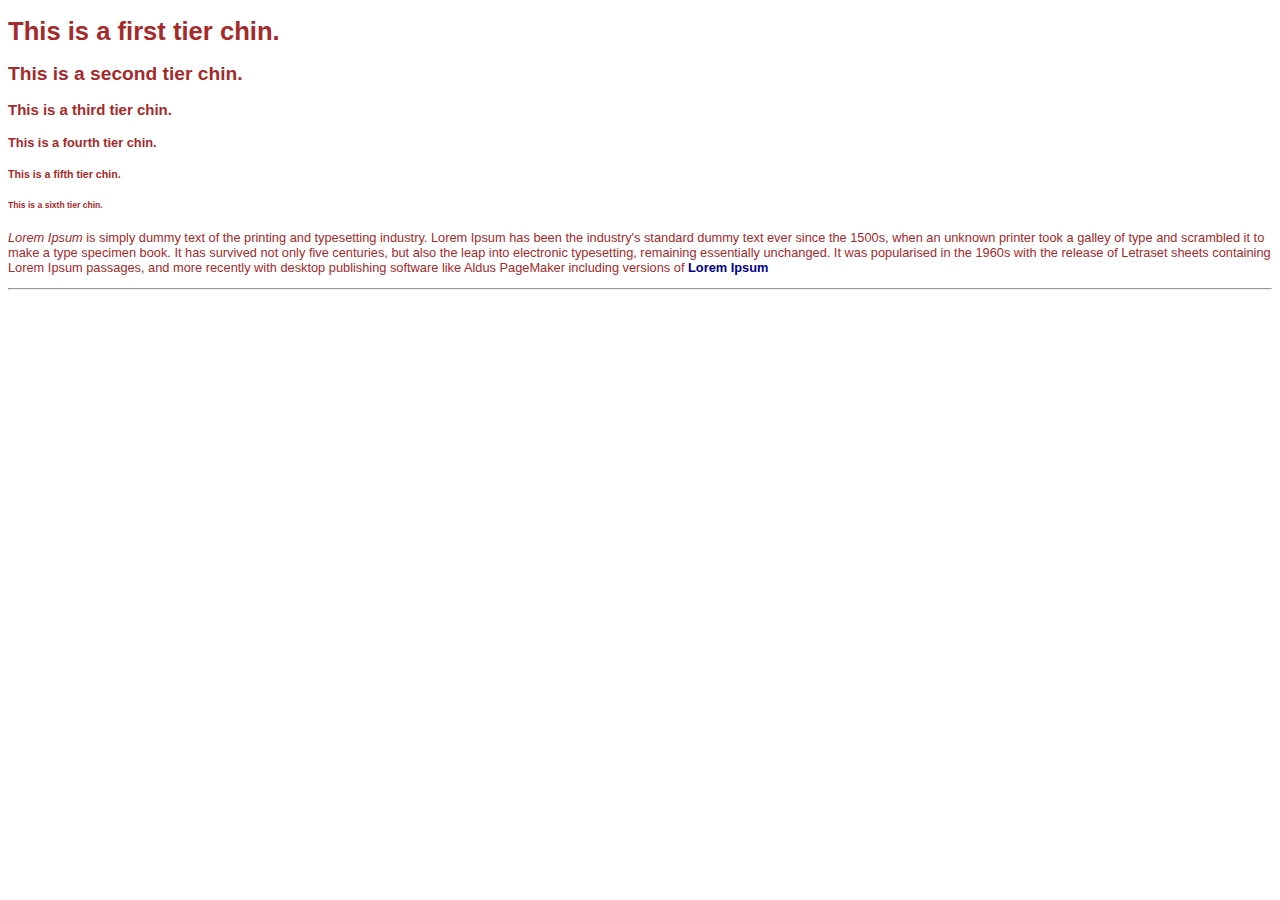
==== index.html @ f1edb6d7 "added h1 tags, p tags, em tags, and strong tags" ====
<!doctype html>
<html>
	<head>
		<meta charset="utf8" />
		<title></title>
		<link rel="stylesheet" type="text/css" href="main.css" />
	</head>
	<body>
        <h1> This is a first tier chin.</h1> 
        <h2> This is a second tier chin.</h2> 
        <h3> This is a third tier chin.</h3> 
        <h4> This is a fourth tier chin.</h4> 
        <h5> This is a fifth tier chin.</h5> 
        <h6> This is a sixth tier chin.</h6>
       <p>
           <em>Lorem Ipsum</em> is simply dummy text of the printing and typesetting industry. Lorem Ipsum has been the industry's standard dummy text ever since the 1500s, when an unknown printer took a galley of type and scrambled it to make a type specimen book. It has survived not only five centuries, but also the leap into electronic typesetting, remaining essentially unchanged. It was popularised in the 1960s with the release of Letraset sheets containing Lorem Ipsum passages, and more recently with desktop publishing software like Aldus PageMaker including versions of <strong>Lorem Ipsum</strong>
        </p>
        <hr>
        
	</body>
</html>
---- main.css ----
body {
	font-size: 0.8em;
	font-family: arial, sans-serif;
    color: brown;
}

strong {
    color: darkblue;

}
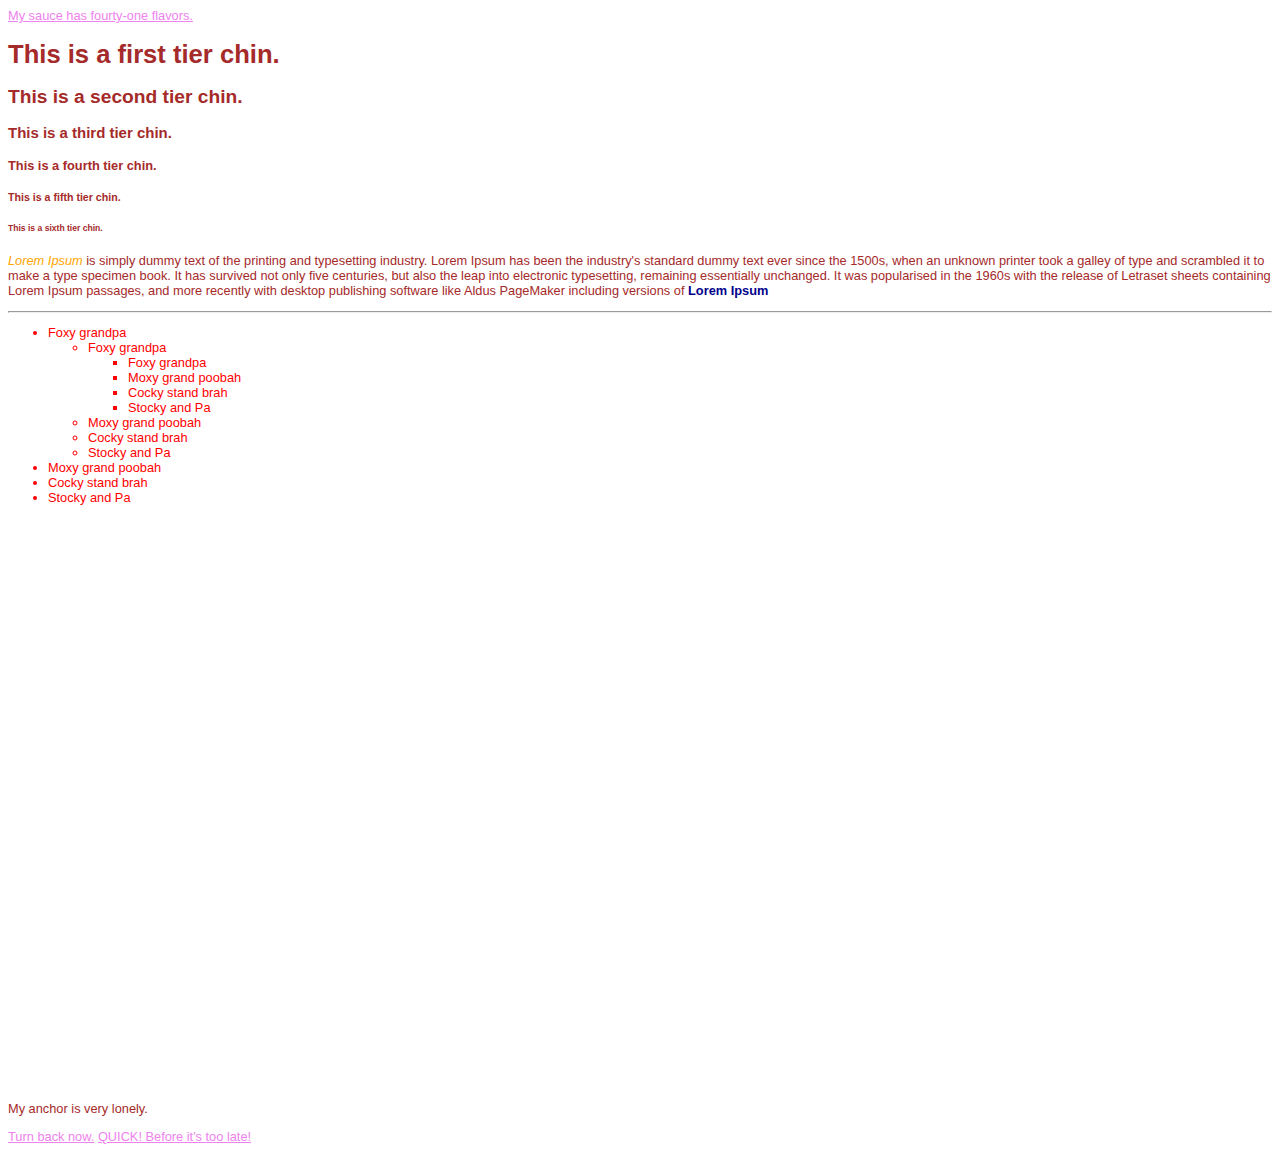
==== commit ba0495fd: "sausage links" ====
--- a/index.html
+++ b/index.html
@@ -5,7 +5,9 @@
 		<title></title>
 		<link rel="stylesheet" type="text/css" href="main.css" />
 	</head>
+      
 	<body>
+        <a href="#Donion_Rings" id="delicious"> My sauce has fourty-one flavors.</a>
         <h1> This is a first tier chin.</h1> 
         <h2> This is a second tier chin.</h2> 
         <h3> This is a third tier chin.</h3> 
@@ -16,6 +18,29 @@
            <em>Lorem Ipsum</em> is simply dummy text of the printing and typesetting industry. Lorem Ipsum has been the industry's standard dummy text ever since the 1500s, when an unknown printer took a galley of type and scrambled it to make a type specimen book. It has survived not only five centuries, but also the leap into electronic typesetting, remaining essentially unchanged. It was popularised in the 1960s with the release of Letraset sheets containing Lorem Ipsum passages, and more recently with desktop publishing software like Aldus PageMaker including versions of <strong>Lorem Ipsum</strong>
         </p>
         <hr>
-        
+        <ul>
+            <li>Foxy grandpa</li>
+            	<ul>
+            		<li>Foxy grandpa</li>
+                    	<ul>
+            				<li>Foxy grandpa</li>
+            				<li>Moxy grand poobah</li>
+            				<li>Cocky stand brah</li>
+          	  				<li>Stocky and Pa</li>
+        				</ul>
+            		<li>Moxy grand poobah</li>
+            		<li>Cocky stand brah</li>
+            		<li>Stocky and Pa</li>
+        		</ul>
+            <li>Moxy grand poobah</li>
+            <li>Cocky stand brah</li>
+            <li>Stocky and Pa</li>
+        </ul>
+        <br><br><br><br><br><br><br><br><br><br><br><br><br><br><br><br><br><br><br><br><br><br><br><br><br><br><br><br><br><br><br><br><br><br><br><br><br><br>
+        <p id="Donion_Rings">
+            My anchor is very lonely.
+        </p>
+        <a href="#delicious"> Turn back now.</a>
+        <a href="#delicious"> QUICK! Before it's too late!</a>
 	</body>
 </html>
--- a/main.css
+++ b/main.css
@@ -7,4 +7,14 @@
 strong {
     color: darkblue;
 
-}+}
+
+em {
+	color: orange;
+}
+ul {
+	color: red;
+}
+a {
+	color: violet;
+}
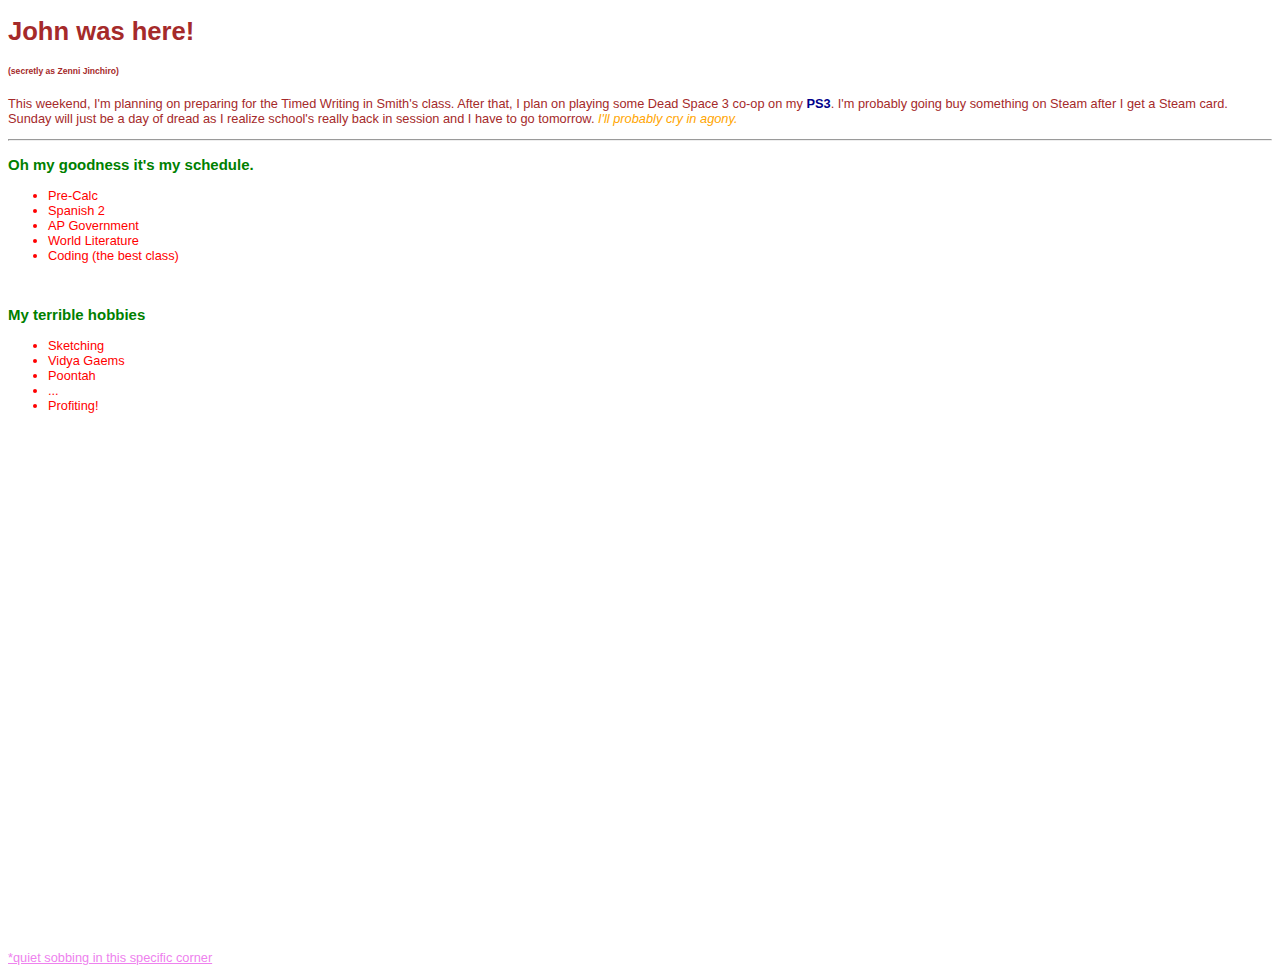
==== commit 76d7e15d: "sassage flares" ====
--- a/index.html
+++ b/index.html
@@ -1,46 +1,41 @@
 <!doctype html>
-<html>
-	<head>
-		<meta charset="utf8" />
-		<title></title>
-		<link rel="stylesheet" type="text/css" href="main.css" />
-	</head>
-      
-	<body>
-        <a href="#Donion_Rings" id="delicious"> My sauce has fourty-one flavors.</a>
-        <h1> This is a first tier chin.</h1> 
-        <h2> This is a second tier chin.</h2> 
-        <h3> This is a third tier chin.</h3> 
-        <h4> This is a fourth tier chin.</h4> 
-        <h5> This is a fifth tier chin.</h5> 
-        <h6> This is a sixth tier chin.</h6>
-       <p>
-           <em>Lorem Ipsum</em> is simply dummy text of the printing and typesetting industry. Lorem Ipsum has been the industry's standard dummy text ever since the 1500s, when an unknown printer took a galley of type and scrambled it to make a type specimen book. It has survived not only five centuries, but also the leap into electronic typesetting, remaining essentially unchanged. It was popularised in the 1960s with the release of Letraset sheets containing Lorem Ipsum passages, and more recently with desktop publishing software like Aldus PageMaker including versions of <strong>Lorem Ipsum</strong>
-        </p>
-        <hr>
-        <ul>
-            <li>Foxy grandpa</li>
-            	<ul>
-            		<li>Foxy grandpa</li>
-                    	<ul>
-            				<li>Foxy grandpa</li>
-            				<li>Moxy grand poobah</li>
-            				<li>Cocky stand brah</li>
-          	  				<li>Stocky and Pa</li>
-        				</ul>
-            		<li>Moxy grand poobah</li>
-            		<li>Cocky stand brah</li>
-            		<li>Stocky and Pa</li>
-        		</ul>
-            <li>Moxy grand poobah</li>
-            <li>Cocky stand brah</li>
-            <li>Stocky and Pa</li>
-        </ul>
-        <br><br><br><br><br><br><br><br><br><br><br><br><br><br><br><br><br><br><br><br><br><br><br><br><br><br><br><br><br><br><br><br><br><br><br><br><br><br>
-        <p id="Donion_Rings">
-            My anchor is very lonely.
-        </p>
-        <a href="#delicious"> Turn back now.</a>
-        <a href="#delicious"> QUICK! Before it's too late!</a>
-	</body>
-</html>
+<html lang="en">
+  <head>
+    <meta charset="utf8" />
+    <title>Zenni's Delicious Ampersands</title>
+    <link rel="stylesheet" type="text/css" href="main.css" />
+  </head>
+  <body>
+		<h1>
+            John was here! 
+      </h1>
+      <h6 id= "eat_me_lucky_charms"> (secretly as Zenni Jinchiro) </h6>
+      <p>
+          This weekend, I'm planning on preparing for the Timed Writing in Smith's class. After that, I plan on playing some Dead Space 3 co-op on my <strong>PS3</strong>. I'm probably going buy something on Steam after I get a Steam card. Sunday will just be a day of dread as I realize school's really back in session and I have to go tomorrow. <em>I'll probably cry in agony.</em>
+      </p>
+      <hr>
+      <h3>
+          Oh my goodness it's my schedule.
+      </h3>
+      <ul>
+          <li>Pre-Calc</li> 
+          <li>Spanish 2</li> 
+          <li>AP Government</li> 
+          <li>World Literature</li> 
+          <li>Coding (the best class) </li>
+      </ul>
+      <br>
+      <h3>
+          My terrible hobbies
+      </h3>
+      <ul>
+         	<li> Sketching </li> 
+          	<li>Vidya Gaems</li> 
+          	<li>Poontah</li>
+          	<li>...</li>
+          	<li> Profiting!</li>
+      </ul>
+      <br><br><br><br><br><br><br><br><br><br><br><br><br><br><br><br><br><br><br><br><br><br><br><br><br><br><br><br><br><br><br><br><br><br><br>
+      <a href= "#eat_me_lucky_charms"> *quiet sobbing in this specific corner</a>
+  </body>
+</html>--- a/main.css
+++ b/main.css
@@ -18,3 +18,6 @@
 a {
 	color: violet;
 }
+h3 {
+	color: green;
+}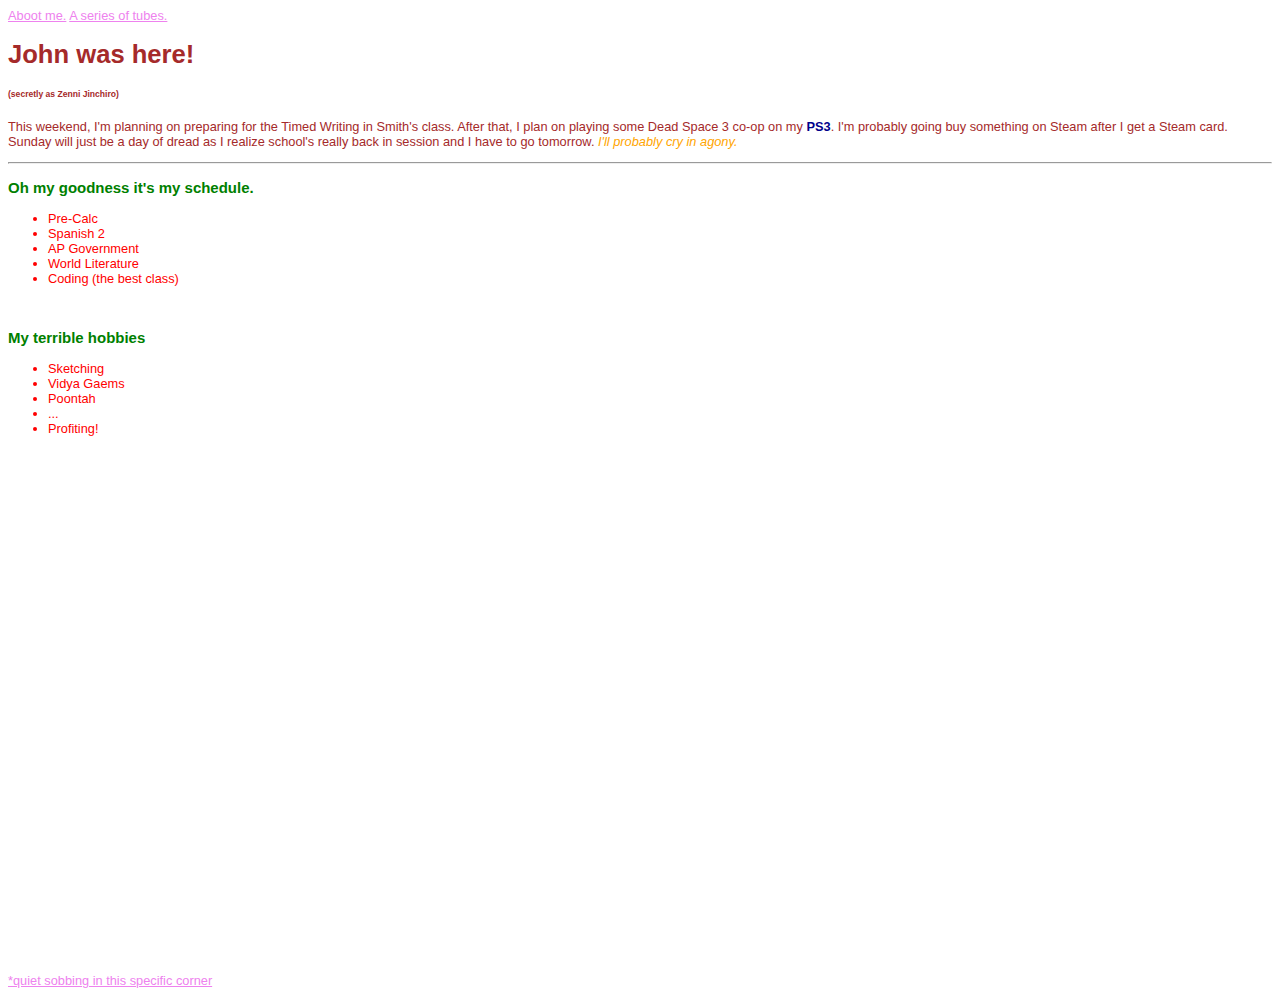
==== commit 4fcf8ff4: "Linking some tubes" ====
--- a/index.html
+++ b/index.html
@@ -6,6 +6,10 @@
     <link rel="stylesheet" type="text/css" href="main.css" />
   </head>
   <body>
+      <nav id= "navigation">
+      <a href= "about.html"> Aboot me.</a>
+          <a href="Links.html"> A series of tubes.</a>
+      </nav>
 		<h1>
             John was here! 
       </h1>
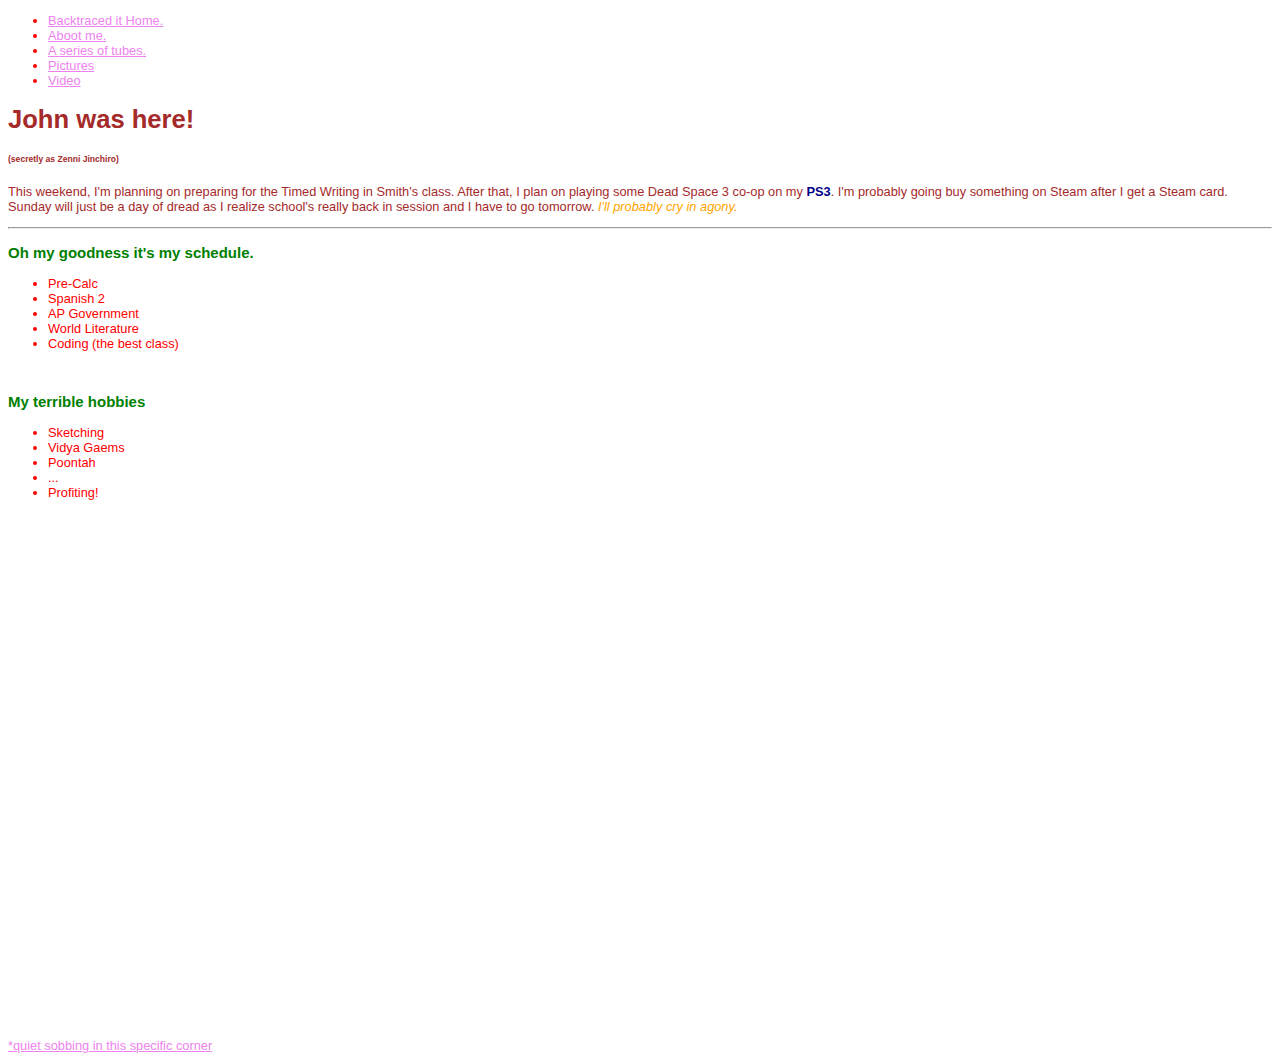
==== commit 65cb148b: "Rushin" ====
--- a/index.html
+++ b/index.html
@@ -7,8 +7,14 @@
   </head>
   <body>
       <nav id= "navigation">
-      <a href= "about.html"> Aboot me.</a>
-          <a href="Links.html"> A series of tubes.</a>
+     <ul>
+      <li><a href="index.html"> Backtraced it Home.</a></li>
+      <li><a href= "about.html"> Aboot me.</a></li>
+      <li><a href="Links.html"> A series of tubes.</a></li>
+      <li><a href="photos.html"> Pictures </a></li>
+      <li><a href="Videos.html"> Video </a></li>
+     </ul>
+                
       </nav>
 		<h1>
             John was here! 
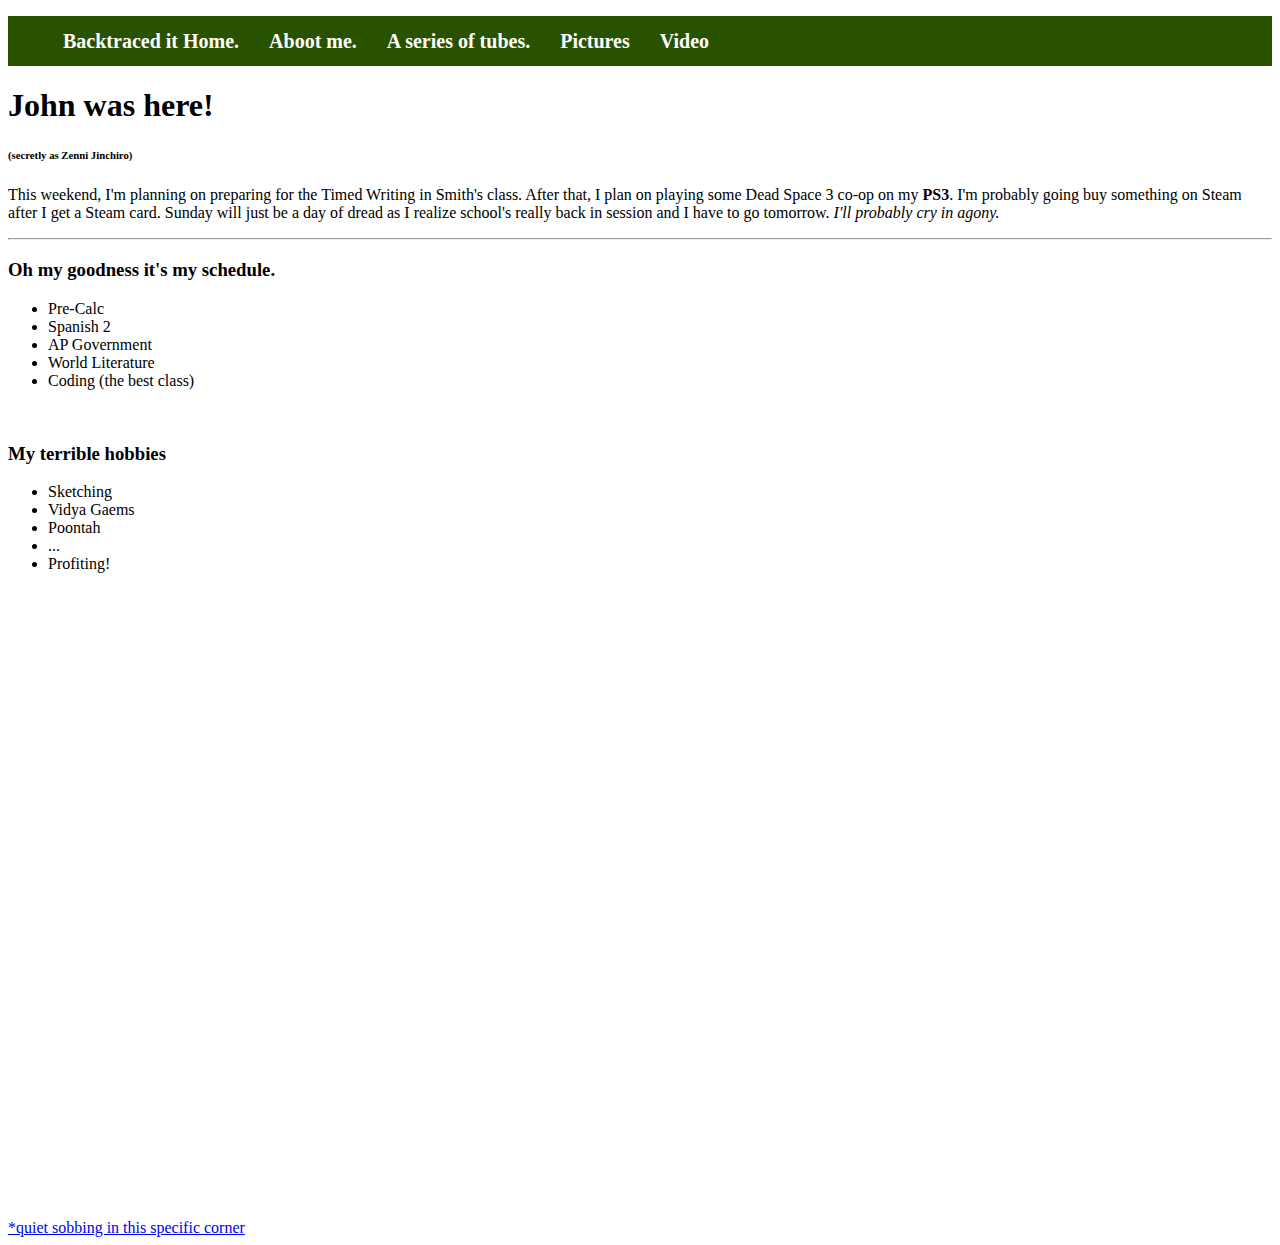
==== commit 904a0518: "CIIIISSSSSSSSSS" ====
--- a/index.html
+++ b/index.html
@@ -6,7 +6,7 @@
     <link rel="stylesheet" type="text/css" href="main.css" />
   </head>
   <body>
-      <nav id= "navigation">
+      <nav class="page-navigation">
      <ul>
       <li><a href="index.html"> Backtraced it Home.</a></li>
       <li><a href= "about.html"> Aboot me.</a></li>
--- a/main.css
+++ b/main.css
@@ -1,23 +1,27 @@
-body {
-	font-size: 0.8em;
-	font-family: arial, sans-serif;
-    color: brown;
+.page-navigation {
+	
+    background-color: #295200;
+    color: #FFF;
+    height: 50px;
 }
 
-strong {
-    color: darkblue;
-
+.page-navigation ul {
+	list-style: none;
 }
 
-em {
-	color: orange;
+.page-navigation ul li {
+	padding: 0 15px;
+    float: left;
+    line-height: 50px;
 }
-ul {
-	color: red;
+
+.page-navigation ul li a {
+	color: #fff;
+    text-decoration: none;
+    font-weight: bold;
+    font-size: 20px;
 }
-a {
-	color: violet;
-}
-h3 {
-	color: green;
+.page-navigation ul li a:hover {
+	color: #009933 ;
+    text-decoration: underline;
 }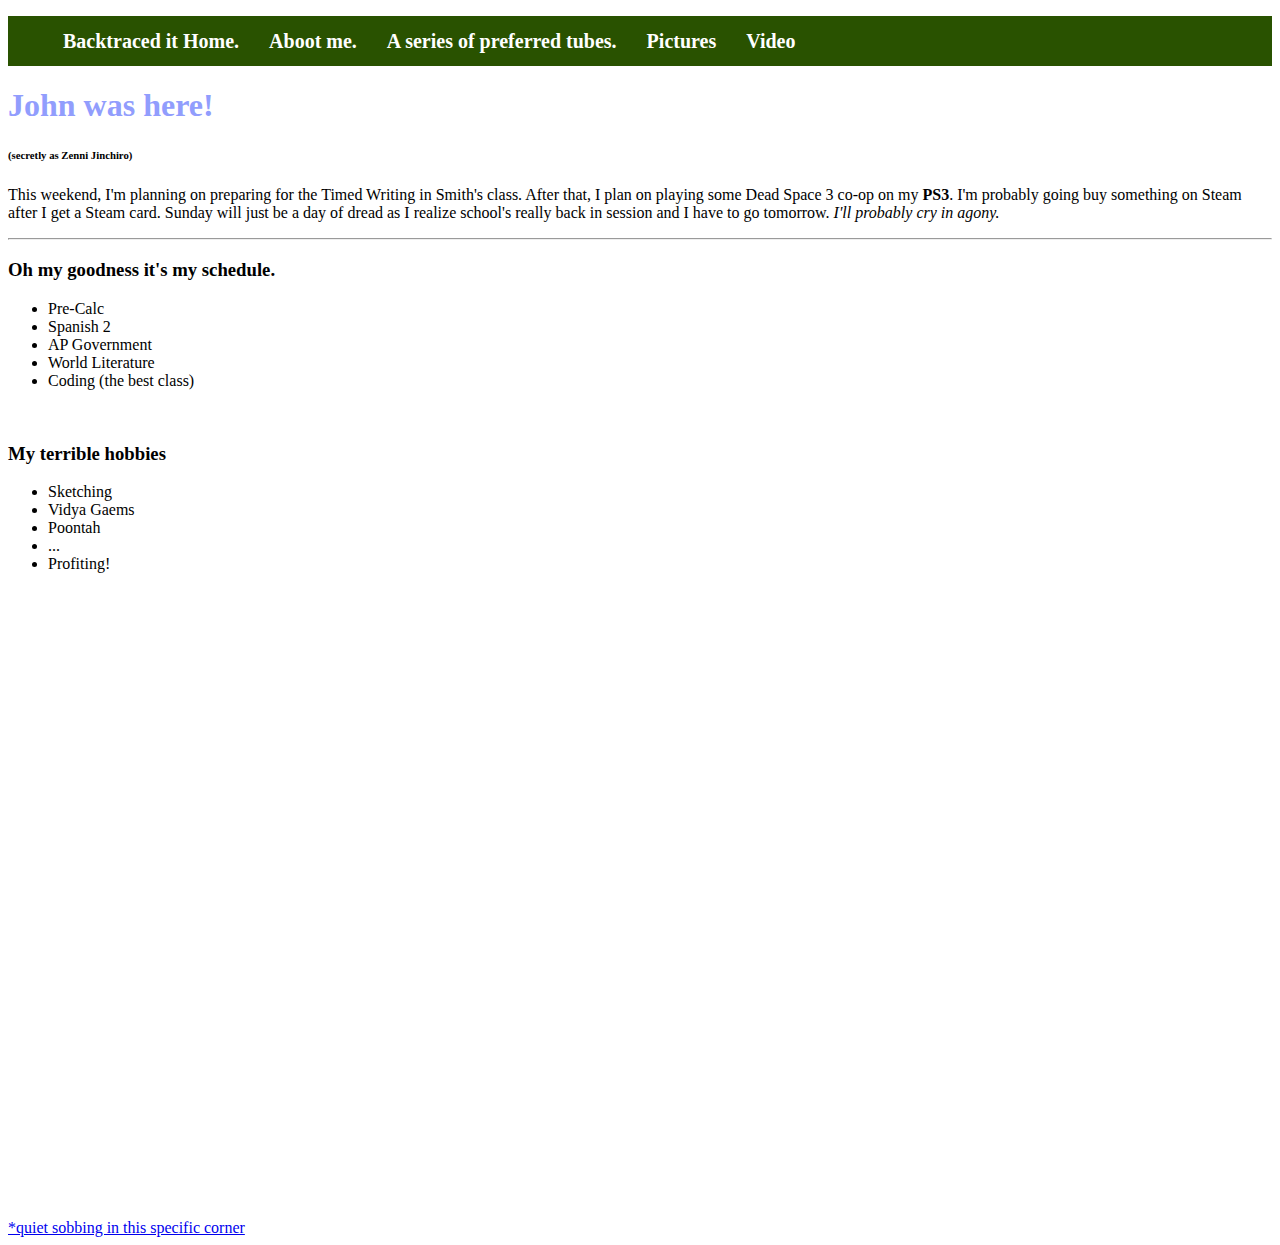
==== commit 81d6232d: "Stylin'" ====
--- a/index.html
+++ b/index.html
@@ -3,20 +3,20 @@
   <head>
     <meta charset="utf8" />
     <title>Zenni's Delicious Ampersands</title>
-    <link rel="stylesheet" type="text/css" href="main.css" />
+    <link rel="stylesheet" type="text/css" href="css/main.css" />
   </head>
   <body>
       <nav class="page-navigation">
      <ul>
       <li><a href="index.html"> Backtraced it Home.</a></li>
       <li><a href= "about.html"> Aboot me.</a></li>
-      <li><a href="Links.html"> A series of tubes.</a></li>
+      <li><a href="Links.html"> A series of preferred tubes.</a></li>
       <li><a href="photos.html"> Pictures </a></li>
       <li><a href="Videos.html"> Video </a></li>
      </ul>
                 
       </nav>
-		<h1>
+		<h1 class="index-title">
             John was here! 
       </h1>
       <h6 id= "eat_me_lucky_charms"> (secretly as Zenni Jinchiro) </h6>
--- a/css/main.css
+++ b/css/main.css
@@ -0,0 +1,44 @@
+.page-navigation {
+	
+    background-color: #295200;
+    color: #FFF;
+    height: 50px;
+}
+
+.page-navigation ul {
+	list-style: none;
+}
+
+.page-navigation ul li {
+	padding: 0 15px;
+    float: left;
+    line-height: 50px;
+}
+
+.page-navigation ul li a {
+	color: #fff;
+    text-decoration: none;
+    font-weight: bold;
+    font-size: 20px;
+}
+.page-navigation ul li a:hover {
+	color: #009933 ;
+    text-decoration: underline;
+}
+.index-title {
+	color: #919dfd;
+}
+
+.link-links li a {
+	color: #ff8671;
+    text-decoration: none;
+}
+
+.link-links li a:hover {
+	color: #51b201;
+    text-decoration: none;
+}
+
+.foxy-grandpa {
+	color: #8a1822;
+}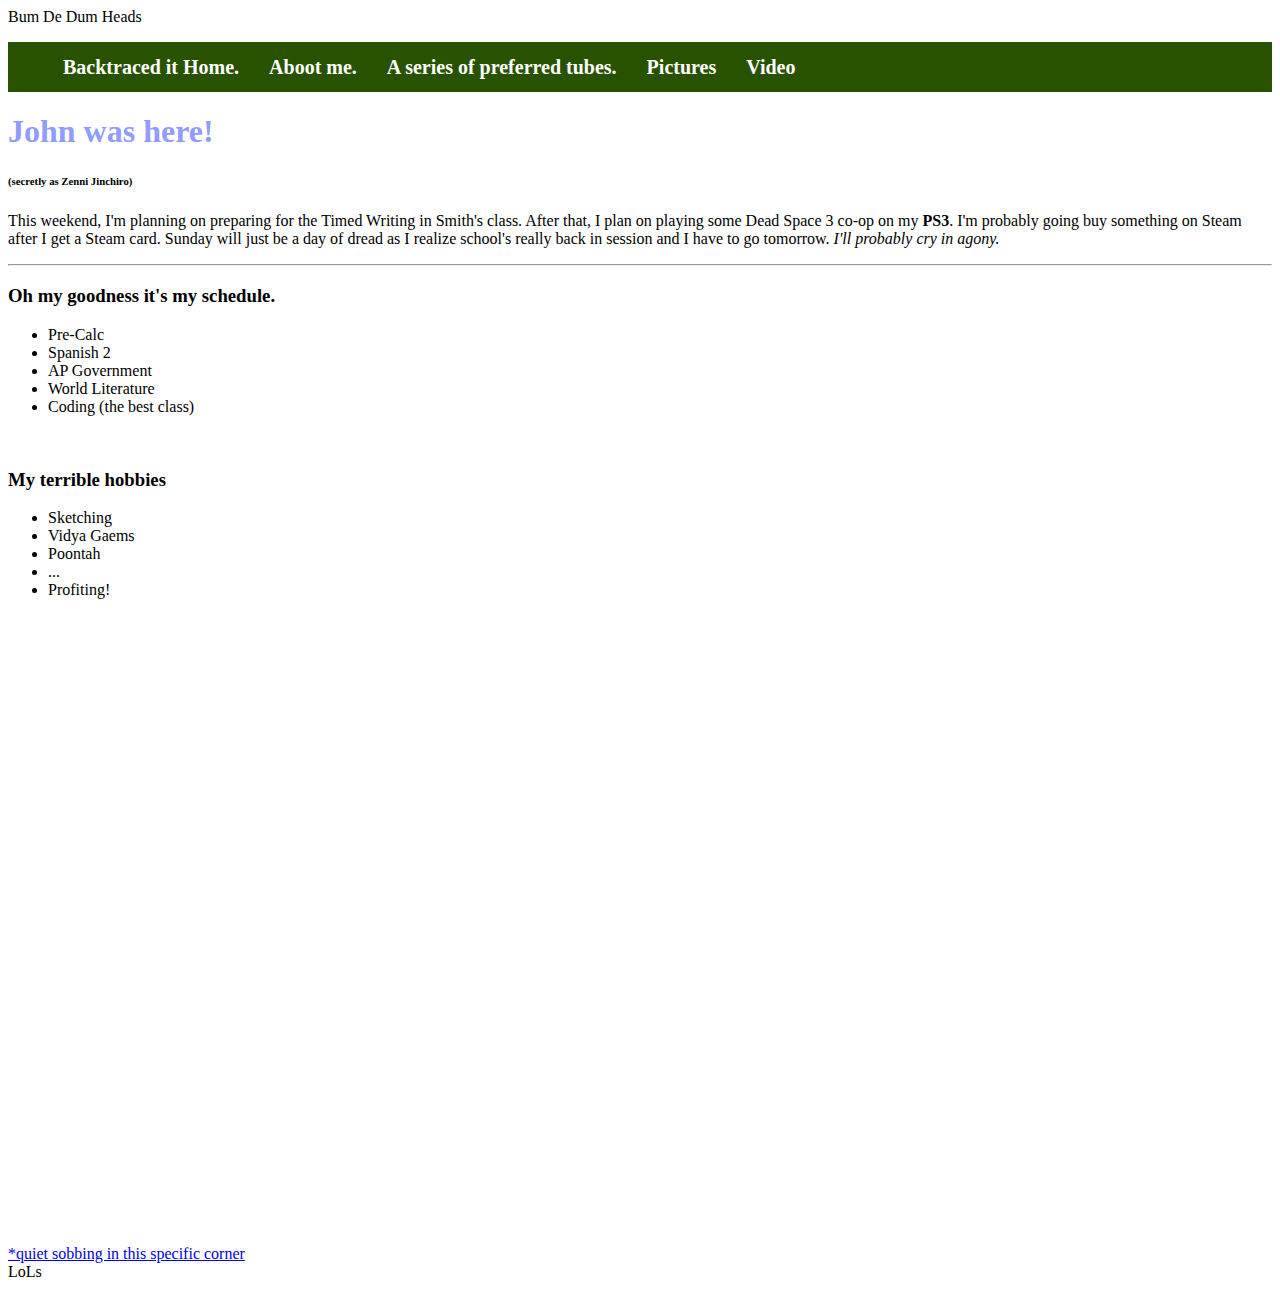
==== commit 6e486b1d: "Hurry" ====
--- a/index.html
+++ b/index.html
@@ -6,34 +6,35 @@
     <link rel="stylesheet" type="text/css" href="css/main.css" />
   </head>
   <body>
-      <nav class="page-navigation">
-     <ul>
+  <header> Bum De Dum Heads </header>
+    <nav class="page-navigation">
+    <ul>
       <li><a href="index.html"> Backtraced it Home.</a></li>
       <li><a href= "about.html"> Aboot me.</a></li>
       <li><a href="Links.html"> A series of preferred tubes.</a></li>
       <li><a href="photos.html"> Pictures </a></li>
       <li><a href="Videos.html"> Video </a></li>
-     </ul>
+    </ul>
                 
-      </nav>
+    </nav>
 		<h1 class="index-title">
             John was here! 
-      </h1>
-      <h6 id= "eat_me_lucky_charms"> (secretly as Zenni Jinchiro) </h6>
+    </h1>
+    <h6 id= "eat_me_lucky_charms"> (secretly as Zenni Jinchiro) </h6>
       <p>
           This weekend, I'm planning on preparing for the Timed Writing in Smith's class. After that, I plan on playing some Dead Space 3 co-op on my <strong>PS3</strong>. I'm probably going buy something on Steam after I get a Steam card. Sunday will just be a day of dread as I realize school's really back in session and I have to go tomorrow. <em>I'll probably cry in agony.</em>
       </p>
-      <hr>
-      <h3>
+    <hr>
+    <h3>
           Oh my goodness it's my schedule.
-      </h3>
-      <ul>
-          <li>Pre-Calc</li> 
-          <li>Spanish 2</li> 
-          <li>AP Government</li> 
-          <li>World Literature</li> 
-          <li>Coding (the best class) </li>
-      </ul>
+    </h3>
+    <ul>
+      <li>Pre-Calc</li> 
+      <li>Spanish 2</li> 
+      <li>AP Government</li> 
+      <li>World Literature</li> 
+      <li>Coding (the best class) </li>
+    </ul>
       <br>
       <h3>
           My terrible hobbies
@@ -47,5 +48,6 @@
       </ul>
       <br><br><br><br><br><br><br><br><br><br><br><br><br><br><br><br><br><br><br><br><br><br><br><br><br><br><br><br><br><br><br><br><br><br><br>
       <a href= "#eat_me_lucky_charms"> *quiet sobbing in this specific corner</a>
+      <footer> LoLs</footer>
   </body>
 </html>